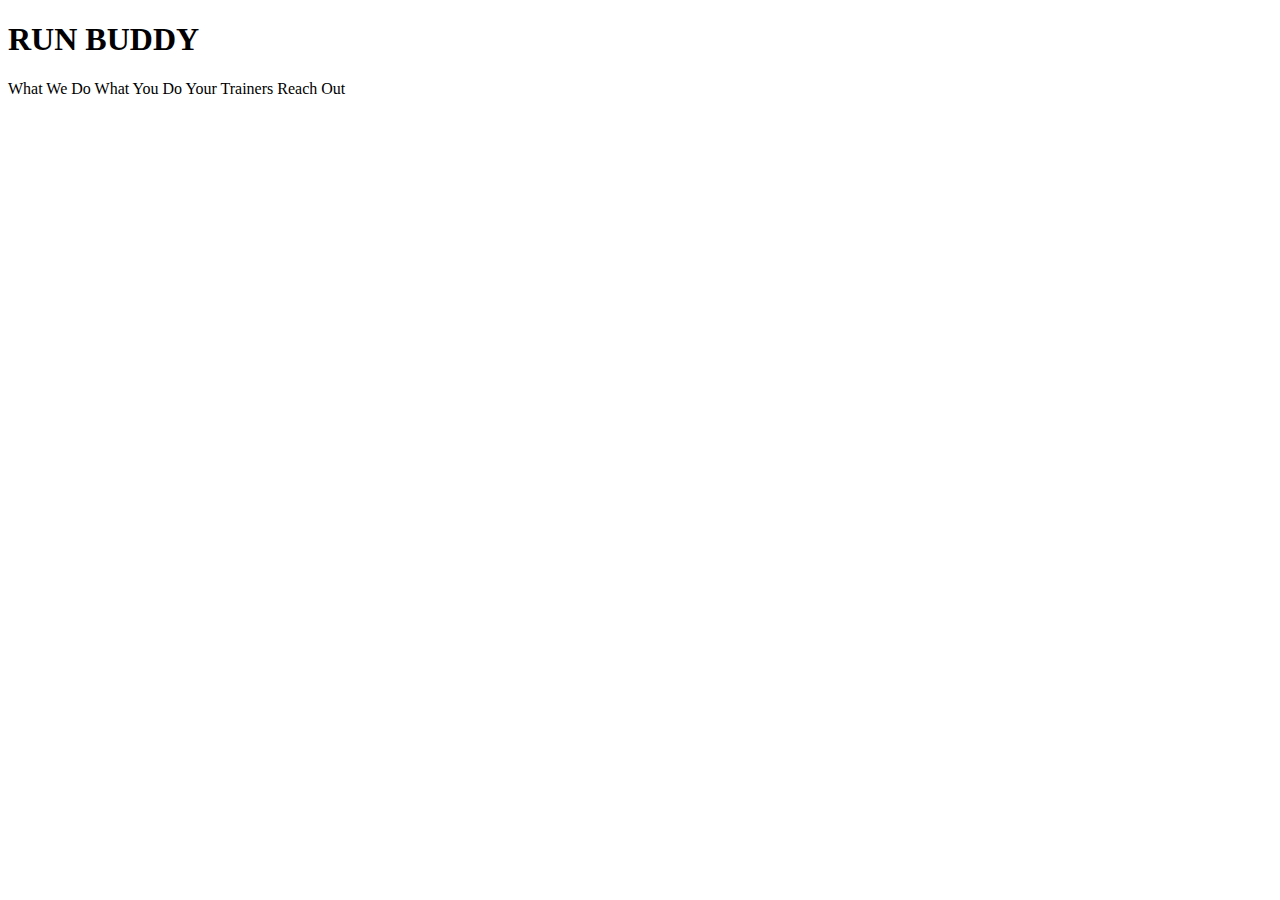
==== Desktop/projects/run-buddy/index.html @ cd1ee9da "add more link text" ====
<!DOCTYPE html>
<html lang="en">
    <head>
        <meta charset="UTF-8" />
        <title>Run Buddy</title>
    </head>
    <body>
        <h1>RUN BUDDY</h1>
        What We Do What You Do Your Trainers Reach Out
    </body>
</html>
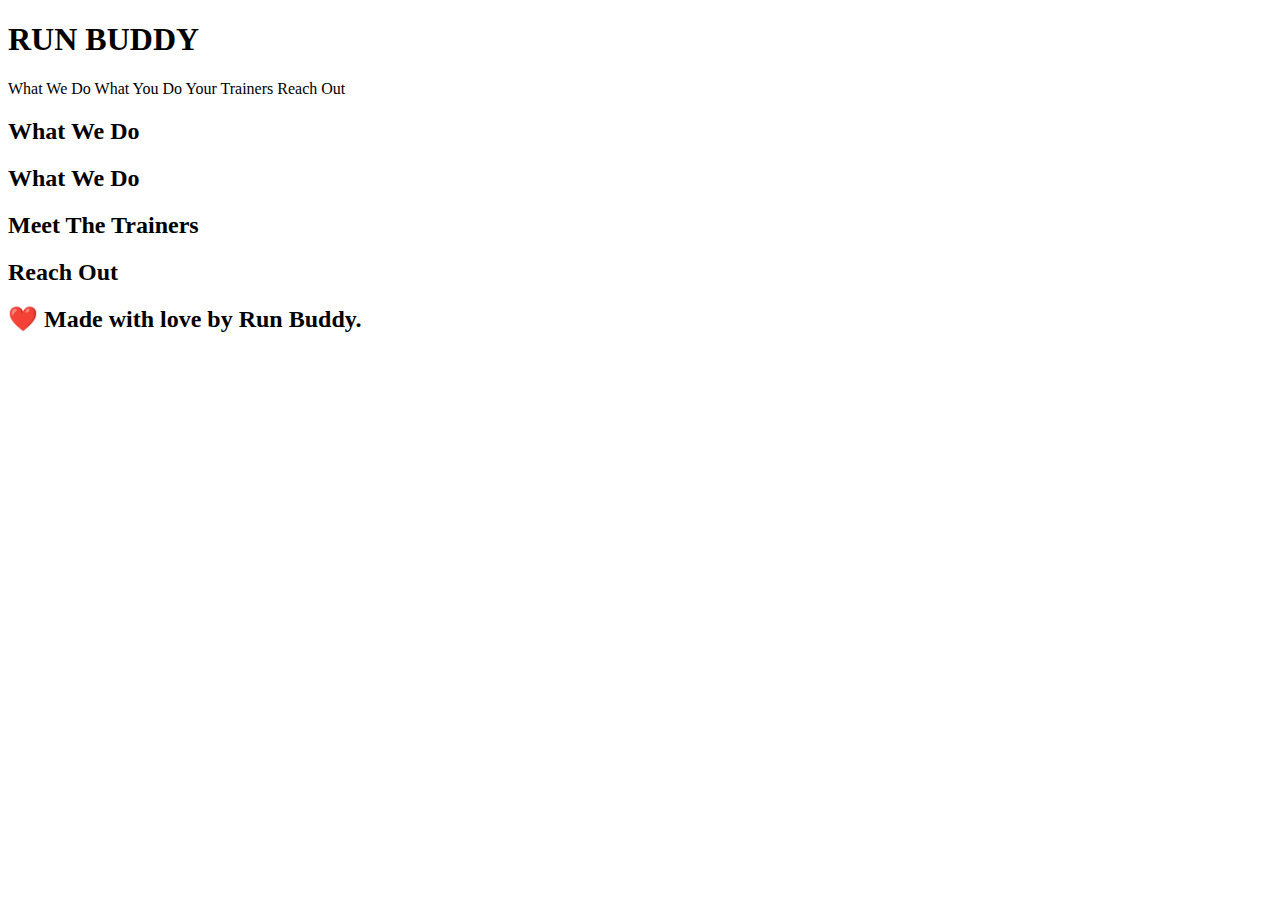
==== commit b428bf3d: "html outline and gitignore" ====
--- a/Desktop/projects/run-buddy/index.html
+++ b/Desktop/projects/run-buddy/index.html
@@ -8,4 +8,27 @@
         <h1>RUN BUDDY</h1>
         What We Do What You Do Your Trainers Reach Out
     </body>
+    <!-- hero/jumbotron -->
+    <section>
+    </section>
+
+    <section>
+        <h2>What We Do</h2>
+    </section>
+
+    <section>
+        <h2>What We Do</h2>
+    </section>
+
+    <section>
+        <h2>Meet The Trainers</h2>
+    </section>
+
+    <section>
+        <h2>Reach Out</h2>
+    </section>
+
+    <footer>
+        <h2>❤️ Made with love by Run Buddy.</h2>
+    </footer>
 </html>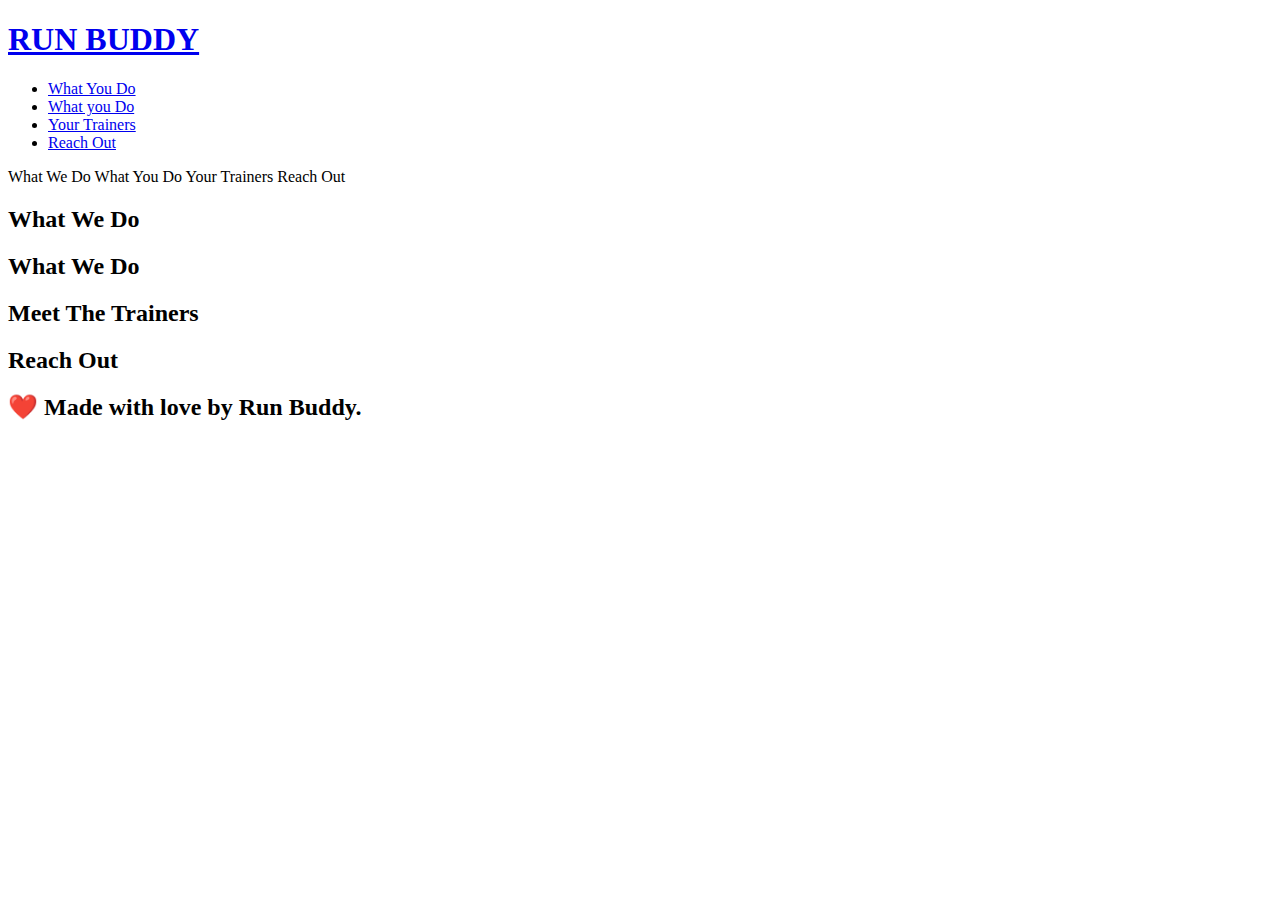
==== commit d1aa64c9: "content to header" ====
--- a/Desktop/projects/run-buddy/index.html
+++ b/Desktop/projects/run-buddy/index.html
@@ -4,10 +4,33 @@
         <meta charset="UTF-8" />
         <title>Run Buddy</title>
     </head>
-    <body>
-        <h1>RUN BUDDY</h1>
-        What We Do What You Do Your Trainers Reach Out
-    </body>
+    <header>
+        <h1>
+            <a href="/">RUN BUDDY</a>
+        </h1>
+        <nav>
+            <!-- Unordered list element -->
+            <ul>
+                <!-- List item element -->
+                <li>
+                    <!-- Anchor element -->
+                    <a href="#what-we-do">What You Do</a>
+                </li>
+                <li>
+                    <a href="#what-you-do">What you Do</a>
+                </li>
+                <li>
+                    <a href="#your-trainers">Your Trainers</a>
+                </li>
+                <li>
+                    <a href="#reach-out">Reach Out</a>
+                </li>
+            </ul>
+        </nav>
+    </header>
+
+    What We Do What You Do Your Trainers Reach Out
+    
     <!-- hero/jumbotron -->
     <section>
     </section>
